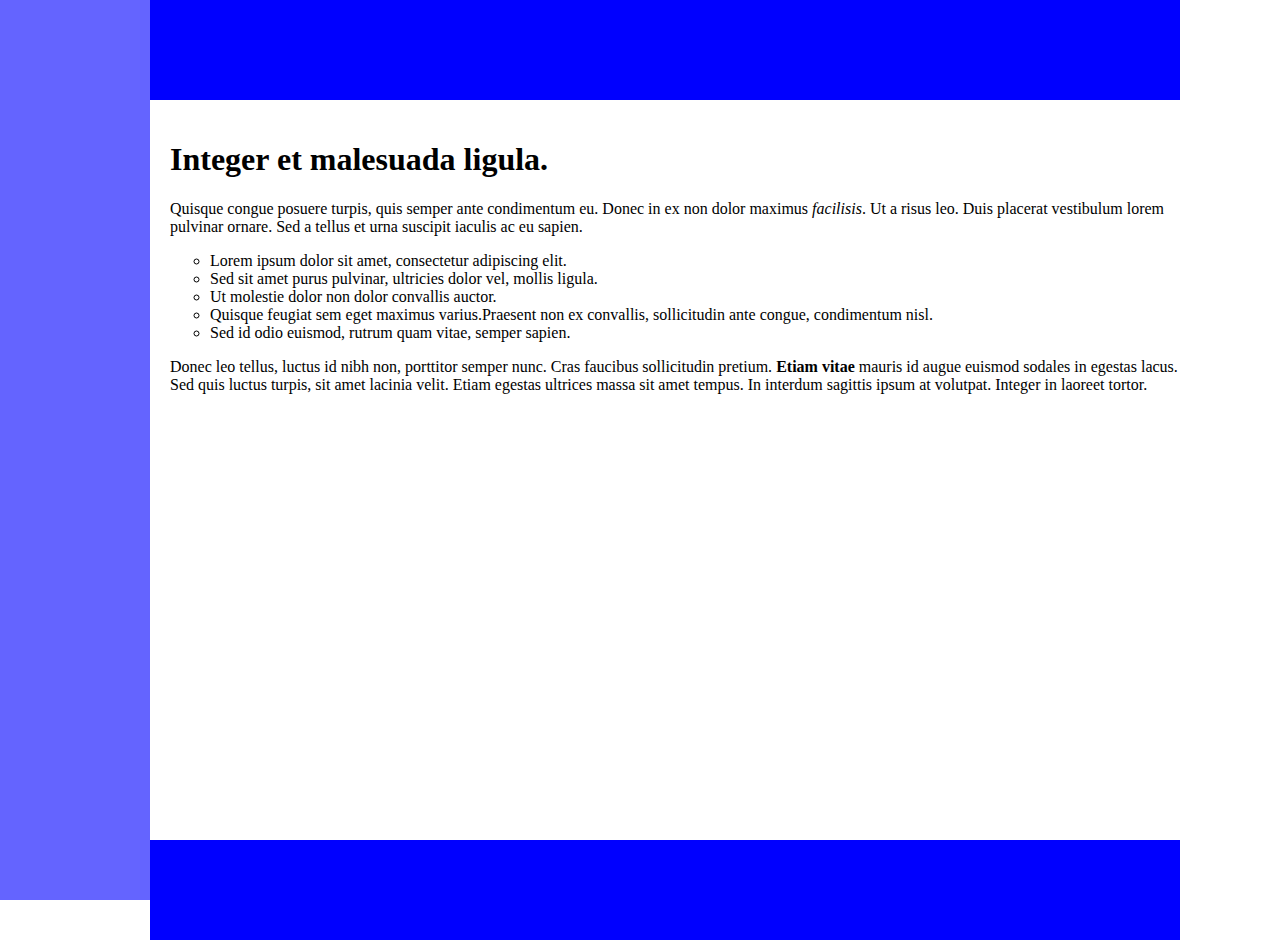
==== lab2/layout1/index.html @ 87ae4a78 "finished first layout" ====
<html lang="en">
<head>
    <meta charset="UTF-8">
    <meta name="viewport" content="width=device-width, initial-scale=1.0">
    <meta http-equiv="X-UA-Compatible" content="ie=edge">
    <link rel="stylesheet" href="style.css">
    <title>Layout 1</title>
</head>
<body>
  <div class="block-2" ></div>  
  <div class="block-1"></div>
  <div class="block-4"> 

    <h1 class="headline">Integer et malesuada ligula.</h1>

    <p>Quisque congue posuere turpis, quis semper ante condimentum eu. 
        Donec in ex non dolor maximus <i>facilisis</i>. Ut a risus leo. 
        Duis placerat vestibulum lorem pulvinar ornare. 
        Sed a tellus et urna suscipit iaculis ac eu sapien. </p>

      <ul class="list">
          <li>Lorem ipsum dolor sit amet, consectetur adipiscing elit.</li>
          <li>Sed sit amet purus pulvinar, ultricies dolor vel, mollis ligula.</li>
          <li>Ut molestie dolor non dolor convallis auctor.</li>
          <li>Quisque feugiat sem eget maximus varius.Praesent non ex convallis, sollicitudin ante congue, condimentum nisl.</li>
          <li>Sed id odio euismod, rutrum quam vitae, semper sapien.</li>
      </ul>
      <p>Donec leo tellus, luctus id nibh non, porttitor semper nunc. 
            Cras faucibus sollicitudin pretium. <b>Etiam vitae</b> mauris id augue euismod sodales in egestas lacus. 
            Sed quis luctus turpis, sit amet lacinia velit. 
            Etiam egestas ultrices massa sit amet tempus. In interdum sagittis ipsum at volutpat. 
            Integer in laoreet tortor.</p>
  </div>  
  <div class="block-3"></div>  
</body>
</html>
---- lab2/layout1/style.css ----
body{
    margin: 0;
    margin-right: 50px;
}
.block-2{
    position: fixed;
    top: 0;
    left: 0;
    min-height: 100%;
    width: 150px;
    background: yellow;
}
.block-1{
    width: calc(100% - 200px);
    margin-left: 150px;
    height: 100px;
    background: blue;
}

.block-3{
    width: calc(100% - 200px);
    margin-left: 150px;
    height: 100px;
    background: blue;
}

.block-4{
background: white;
margin-left: 150px;
width: calc(100% - 200px);
min-height: calc(100% - 200px);
padding: 20px;
}

.block-1:hover{
    background: #00bb00;
    cursor: pointer;
}

.block-2:hover{
    background: #6464ff;
    cursor: pointer;
}

.block-3:hover{
    background: #800080;
    cursor: pointer;
}

.list {
    list-style-type: circle;
}

.headline:hover {
    color: #aa0000;
    cursor: pointer;    
}
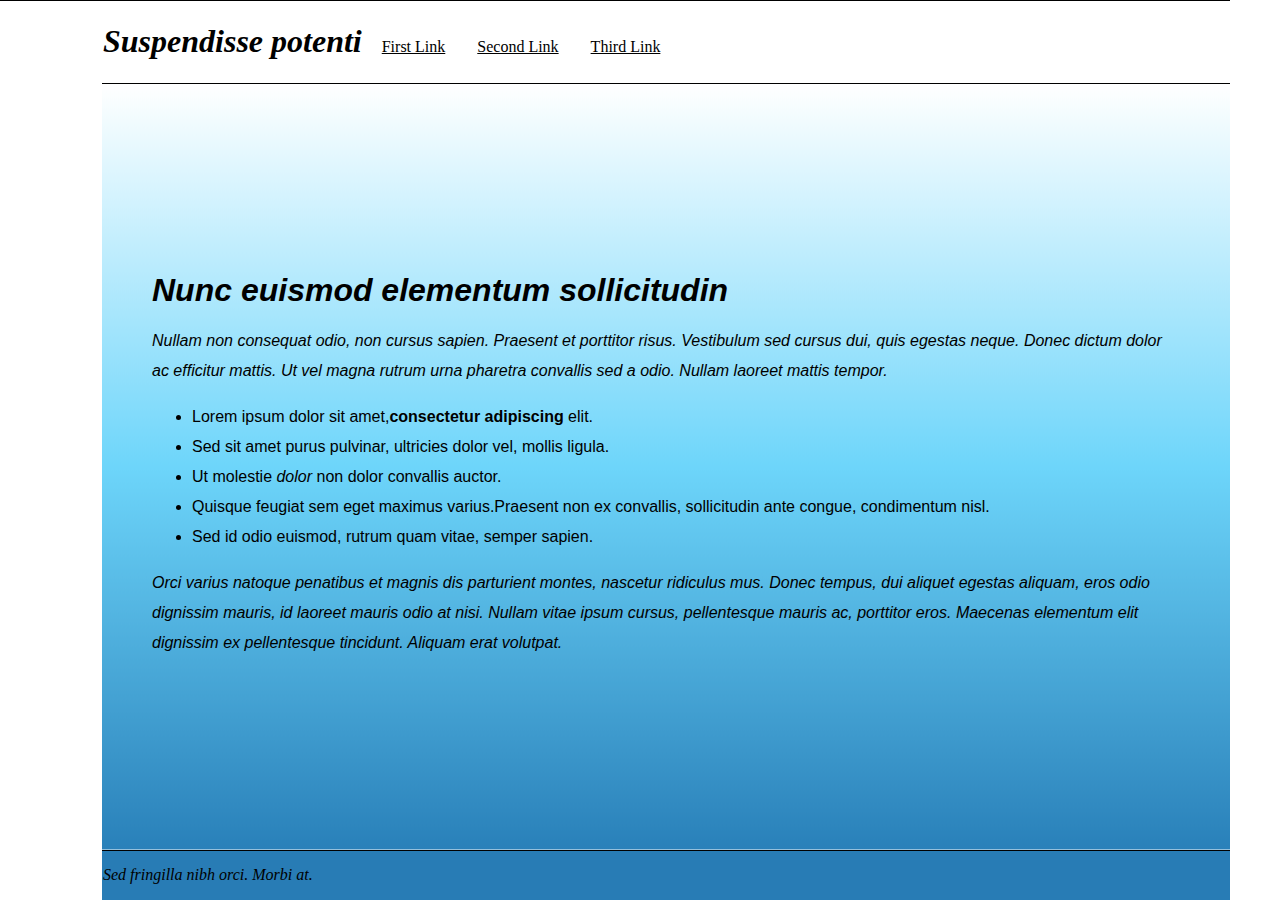
==== commit 182c5fbd: "finished works with layouts" ====
--- a/lab2/layout1/index.html
+++ b/lab2/layout1/index.html
@@ -7,30 +7,51 @@
     <title>Layout 1</title>
 </head>
 <body>
-  <div class="block-2" ></div>  
-  <div class="block-1"></div>
-  <div class="block-4"> 
+  <table class="main">
+    <tr>
+        <td class="sidebar" rowspan="3"></th>
+        <td class="header">
+          <header>
+            <h1>Suspendisse potenti</h1>
+            <nav class="main-meu">
+              <ul class="menu">
+              <li class="menu-item"><a href="#">First Link</a></li>
+              <li class="menu-item"><a href="#">Second Link</a></li>
+              <li class="menu-item"><a href="#" >Third Link</a></li>
+            </ul>
+            </nav>
+          </header>
+        </th>
+    </tr>
+    <tr>
+        <td class="content"> 
+          <h1>Nunc euismod elementum sollicitudin</h1>
+          <p>Nullam non consequat odio, non cursus sapien. 
+          Praesent et porttitor risus. Vestibulum sed cursus dui, quis egestas neque. 
+          Donec dictum dolor ac efficitur mattis. 
+          Ut vel magna rutrum urna pharetra convallis sed a odio. 
+          Nullam laoreet mattis tempor.</p> 
 
-    <h1 class="headline">Integer et malesuada ligula.</h1>
+          <ul>
+              <li>Lorem ipsum dolor sit amet,<b>consectetur adipiscing</b>  elit.</li>
+              <li>Sed sit amet purus pulvinar, ultricies dolor vel, mollis ligula.</li>
+              <li>Ut molestie <i>dolor</i> non dolor convallis auctor.</li>
+              <li>Quisque feugiat sem eget maximus varius.Praesent non ex convallis, sollicitudin ante congue, condimentum nisl.</li>
+              <li>Sed id odio euismod, rutrum quam vitae, semper sapien.</li>
+          </ul>
 
-    <p>Quisque congue posuere turpis, quis semper ante condimentum eu. 
-        Donec in ex non dolor maximus <i>facilisis</i>. Ut a risus leo. 
-        Duis placerat vestibulum lorem pulvinar ornare. 
-        Sed a tellus et urna suscipit iaculis ac eu sapien. </p>
+          <p>Orci varius natoque penatibus et magnis dis parturient montes, nascetur ridiculus mus. 
+          Donec tempus, dui aliquet egestas aliquam, eros odio dignissim mauris, id laoreet mauris odio at nisi. 
+          Nullam vitae ipsum cursus, pellentesque mauris ac, porttitor eros. 
+          Maecenas elementum elit dignissim ex pellentesque tincidunt.
+          Aliquam erat volutpat.</p></td>
+    </tr>
+    <tr>
+        <td class="footer">
+          <footer><p>Sed fringilla nibh orci. Morbi at.</p></footer>
+        </td>
+    </tr>
+</table>
 
-      <ul class="list">
-          <li>Lorem ipsum dolor sit amet, consectetur adipiscing elit.</li>
-          <li>Sed sit amet purus pulvinar, ultricies dolor vel, mollis ligula.</li>
-          <li>Ut molestie dolor non dolor convallis auctor.</li>
-          <li>Quisque feugiat sem eget maximus varius.Praesent non ex convallis, sollicitudin ante congue, condimentum nisl.</li>
-          <li>Sed id odio euismod, rutrum quam vitae, semper sapien.</li>
-      </ul>
-      <p>Donec leo tellus, luctus id nibh non, porttitor semper nunc. 
-            Cras faucibus sollicitudin pretium. <b>Etiam vitae</b> mauris id augue euismod sodales in egestas lacus. 
-            Sed quis luctus turpis, sit amet lacinia velit. 
-            Etiam egestas ultrices massa sit amet tempus. In interdum sagittis ipsum at volutpat. 
-            Integer in laoreet tortor.</p>
-  </div>  
-  <div class="block-3"></div>  
 </body>
 </html>--- a/lab2/layout1/style.css
+++ b/lab2/layout1/style.css
@@ -1,57 +1,80 @@
-body{
-    margin: 0;
+body {
+    height: 100%;
+    margin: 0px;
     margin-right: 50px;
 }
-.block-2{
-    position: fixed;
-    top: 0;
-    left: 0;
-    min-height: 100%;
-    width: 150px;
-    background: yellow;
-}
-.block-1{
-    width: calc(100% - 200px);
-    margin-left: 150px;
-    height: 100px;
-    background: blue;
+
+table {
+    border-collapse: collapse;
 }
 
-.block-3{
-    width: calc(100% - 200px);
-    margin-left: 150px;
-    height: 100px;
-    background: blue;
+table,
+th,
+td {
+    border-top: 1px solid black;
 }
 
-.block-4{
-background: white;
-margin-left: 150px;
-width: calc(100% - 200px);
-min-height: calc(100% - 200px);
-padding: 20px;
+h1{
+    font-style: italic;
 }
 
-.block-1:hover{
-    background: #00bb00;
-    cursor: pointer;
+p{
+    font-style: italic; 
 }
 
-.block-2:hover{
-    background: #6464ff;
-    cursor: pointer;
+header {
+    text-align: justify;
+    color:black;
 }
 
-.block-3:hover{
-    background: #800080;
-    cursor: pointer;
+header h1,
+header nav {
+    display: inline-block;
 }
 
-.list {
-    list-style-type: circle;
+.main {
+    width: 100%;
+    height: 100%;
 }
 
-.headline:hover {
-    color: #aa0000;
-    cursor: pointer;    
-}+.sidebar {
+    width: 100px;
+    background-color: white;
+}
+
+.header {
+    height: 50px;
+    background-color: white;
+}
+
+.footer {
+    height: 50px;
+    background-color:#287cb5;
+}
+
+.content {
+    background: linear-gradient(to top, #2980b9, #6dd5fa, #ffffff);
+    font-family: sans-serif;
+    line-height: 30px;
+    padding: 50px;
+    color: black;
+}
+ul.menu {
+    list-style-type: none;
+    margin: 0;
+    padding: 0;
+    overflow: hidden;
+    display: inline-flex;
+  }
+  
+  li.menu-item a {
+    display: block;
+    color: #000000;
+    text-align: center;
+    padding: 16px;
+  }
+  
+  li.menu-item a:hover {
+  color: #3a493e;
+  }
+  